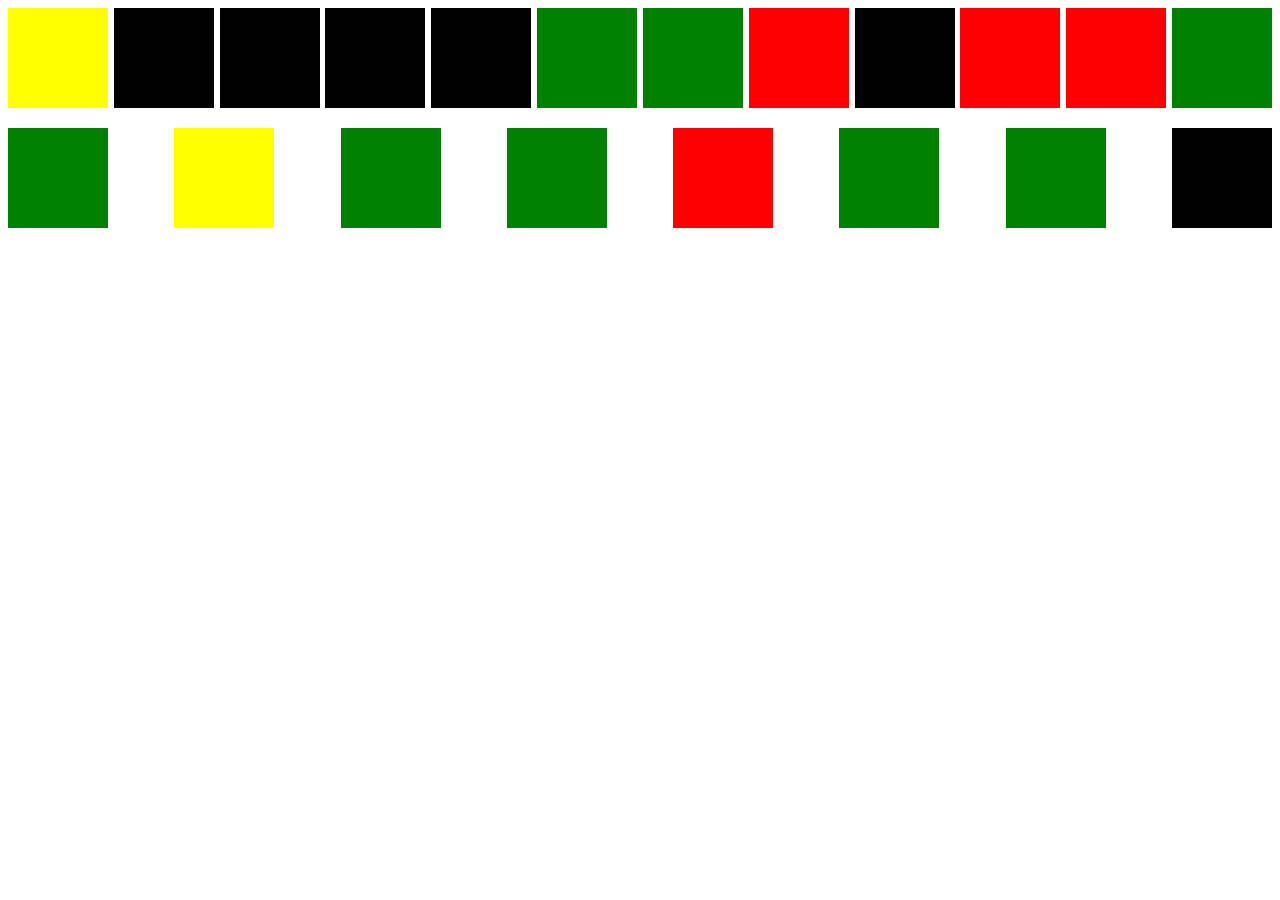
==== test/index.html @ 8b0225cf "test2" ====
<!DOCTYPE html>
<html lang="en">
<head>
	<meta charset="UTF-8">
	<title>Document</title>
	<link rel="stylesheet" href="css/style.css">
</head>
<body>
	
	<div class="wrapper">
	</div>

	<script src="js/script.js"></script>

</body>
</html>
---- test/css/style.css ----
.wrapper {
	display: flex;
	justify-content: space-between;
	flex-wrap: wrap;
}

.room {
	width: 100px;
	height: 100px;
	background: #000;
	margin-bottom: 20px;
}

.room--lux {
	background: red;
}

.room--eco {
	background: yellow;
}


.busy {
	background: green;
}



.modal {
	display: none;
	position: relative;
	width: 80px;
	height: 80px;
	background: #fff;
	margin: 10px;
}

.room:hover .modal {
	display: block;
}

.btn {
	display: block;
	position: absolute;
	left: 5px;
	bottom: 5px;
	width: 70px;
	background: blue;
	font-size: 12px;
	color: #fff;
	text-align: center;
	text-transform: uppercase;
	text-decoration: none;
}
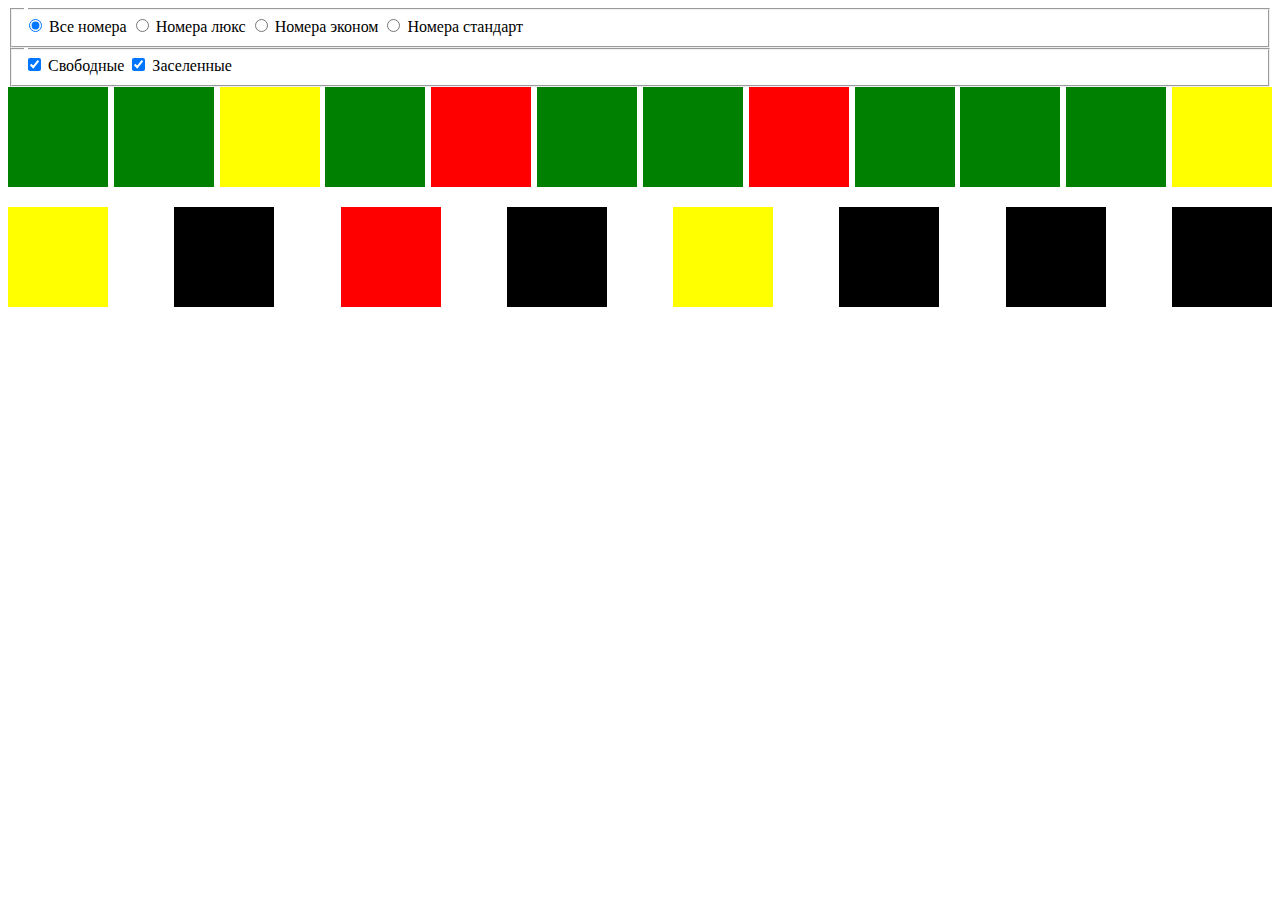
==== commit 9e5f1804: "test 3" ====
--- a/test/index.html
+++ b/test/index.html
@@ -7,9 +7,36 @@
 </head>
 <body>
 	
-	<div class="wrapper">
+	<div class="rooms-list">
+		<div class="sorting">
+			<div class="sorting_filters">
+				<div class="level-filters">
+					<fieldset>
+						<legend></legend>
+							<input type="radio"	id="all" checked>
+							<label for="all">Все номера</label>
+							<input type="radio"	id="lux">
+							<label for="lux">Номера люкс</label>
+							<input type="radio"	id="econ">
+							<label for="econ">Номера эконом</label>
+							<input type="radio"	id="stand">
+							<label for="stand">Номера стандарт</label>
+							
+					</fieldset>
+					<fieldset>
+						<legend></legend>
+						<input type="checkbox" id="free" checked>
+						<label for="free">Свободные</label>
+						<input type="checkbox" id="busy" checked>		
+						<label for="busy">Заселенные</label>
+					</fieldset>
+				</div>
+			</div>
+		</div>
+		<div class="wrapper">
+		</div>
 	</div>
-
+	
 	<script src="js/script.js"></script>
 
 </body>
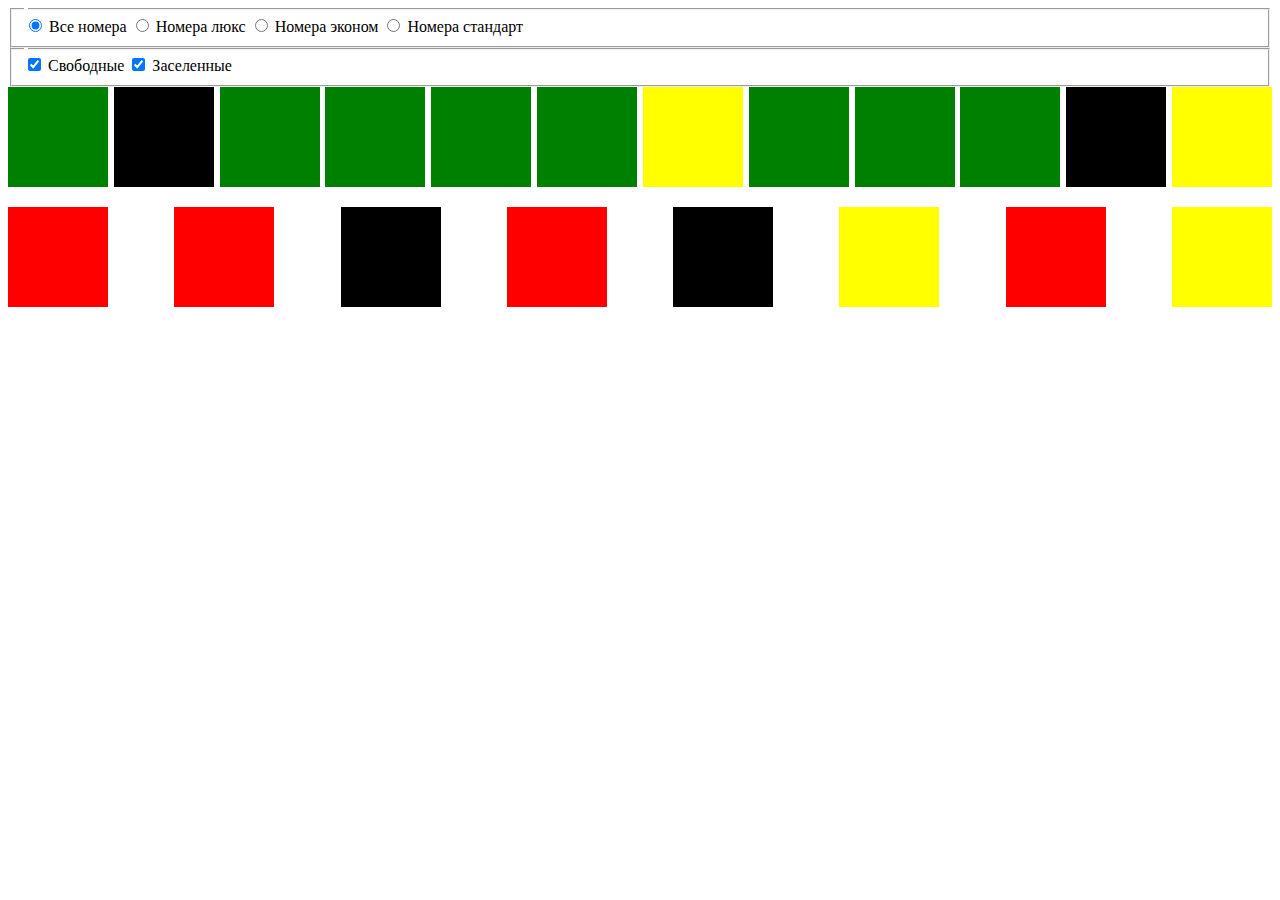
==== commit a537e2da: "test 4" ====
--- a/test/index.html
+++ b/test/index.html
@@ -10,8 +10,7 @@
 	<div class="rooms-list">
 		<div class="sorting">
 			<div class="sorting_filters">
-				<div class="level-filters">
-					<fieldset>
+				<div class="level-filters"><fieldset>
 						<legend></legend>
 							<input type="radio"	id="all" checked>
 							<label for="all">Все номера</label>
--- a/test/css/style.css
+++ b/test/css/style.css
@@ -1,3 +1,7 @@
+body {
+	box-sizing: border-box;
+}
+
 .wrapper {
 	display: flex;
 	justify-content: space-between;
@@ -51,4 +55,26 @@
 	text-align: center;
 	text-transform: uppercase;
 	text-decoration: none;
+}
+
+.pop-up {
+	display: none;
+	flex-direction: column;
+	align-items: center;
+	position: absolute;
+	background: grey;
+	padding-bottom: 50px;
+}
+
+.pop-up input {
+	width: 90%;
+}
+
+.btn--pop-up {
+	width: 90%;
+	bottom: 10px;
+}
+
+.pop-up--open {
+	display: flex;
 }